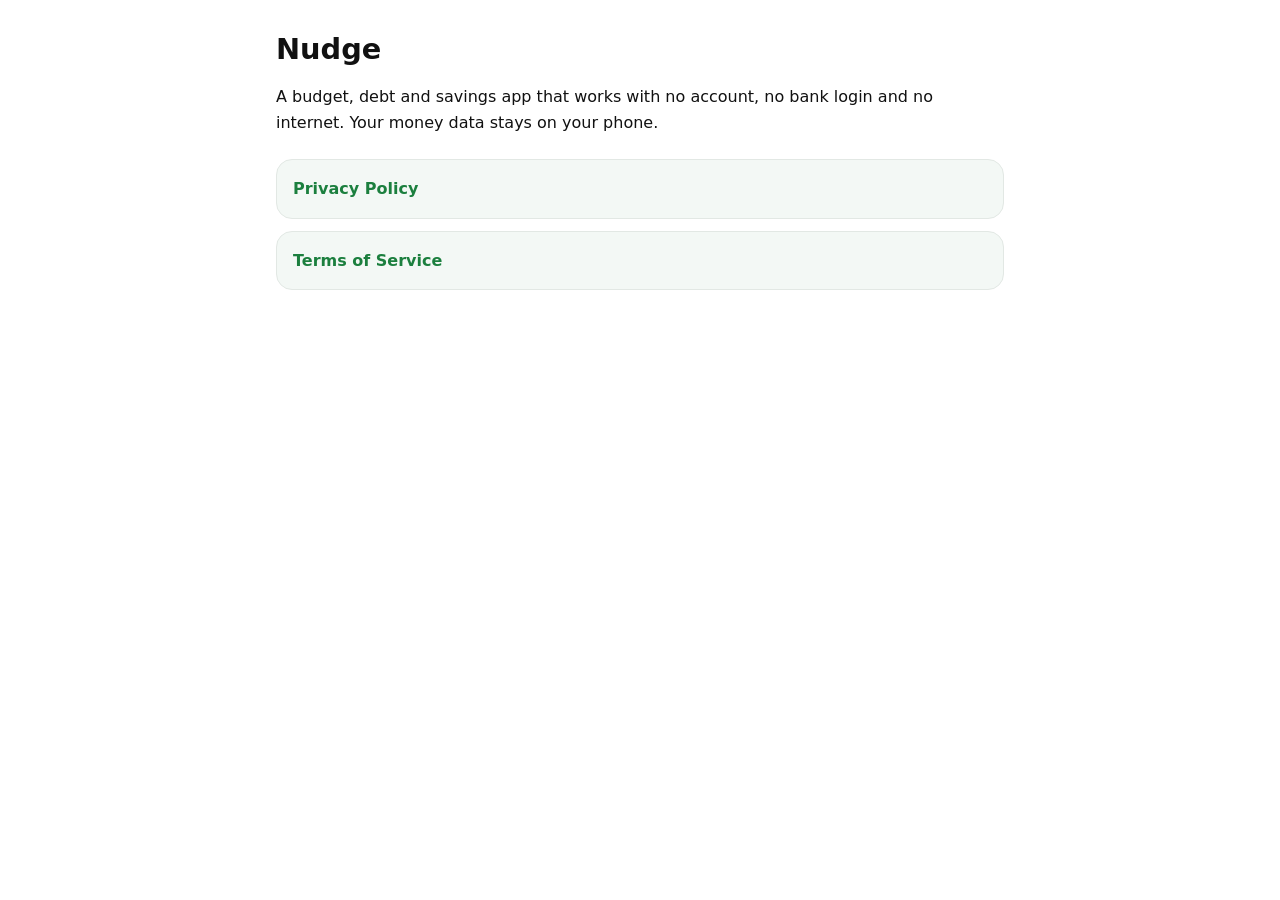
==== index.html @ 087120eb "The Nudge website: legal pages and the update file - privacy/ and terms/, built from legal-src/ by b" ====
<!doctype html>
<html lang="en">
<head>
<meta charset="utf-8">
<meta name="viewport" content="width=device-width, initial-scale=1">
<title>Nudge</title>
<link rel="stylesheet" href="style.css">
</head>
<body>
<main>
<h1>Nudge</h1>
<p>A budget, debt and savings app that works with no account, no bank login and no internet. Your money data stays on your phone.</p>
<div class="links">
  <a href="privacy/">Privacy Policy</a>
  <a href="terms/">Terms of Service</a>
</div>
</main>
</body>
</html>
---- style.css ----
:root {
  --bg: #ffffff;
  --text: #111111;
  --muted: #555555;
  --green: #1b7f3e;
  --line: #e2e8e4;
  --soft: #f3f8f5;
}

@media (prefers-color-scheme: dark) {
  :root {
    --bg: #0f1412;
    --text: #eef3f0;
    --muted: #a7b3ad;
    --green: #5fd38c;
    --line: #26302b;
    --soft: #17201c;
  }
}

* { box-sizing: border-box; }

body {
  margin: 0;
  background: var(--bg);
  color: var(--text);
  font: 16px/1.6 system-ui, -apple-system, "Segoe UI", Roboto, sans-serif;
}

main {
  max-width: 760px;
  margin: 0 auto;
  padding: 32px 16px 64px;
}

h1 { font-size: 1.8rem; line-height: 1.25; margin: 0 0 16px; }
h2 { font-size: 1.2rem; margin: 32px 0 8px; }
a { color: var(--green); }
.back { margin: 0 0 24px; }
.muted { color: var(--muted); }

ul { padding-left: 20px; }
li { margin: 4px 0; }

.table { overflow-x: auto; }
table { border-collapse: collapse; width: 100%; font-size: 0.95rem; }
th, td {
  border: 1px solid var(--line);
  padding: 8px 10px;
  text-align: left;
  vertical-align: top;
}
th { background: var(--soft); }

.links { display: grid; gap: 12px; margin-top: 24px; }
.links a {
  display: block;
  padding: 16px;
  border: 1px solid var(--line);
  border-radius: 16px;
  background: var(--soft);
  text-decoration: none;
  font-weight: 600;
}
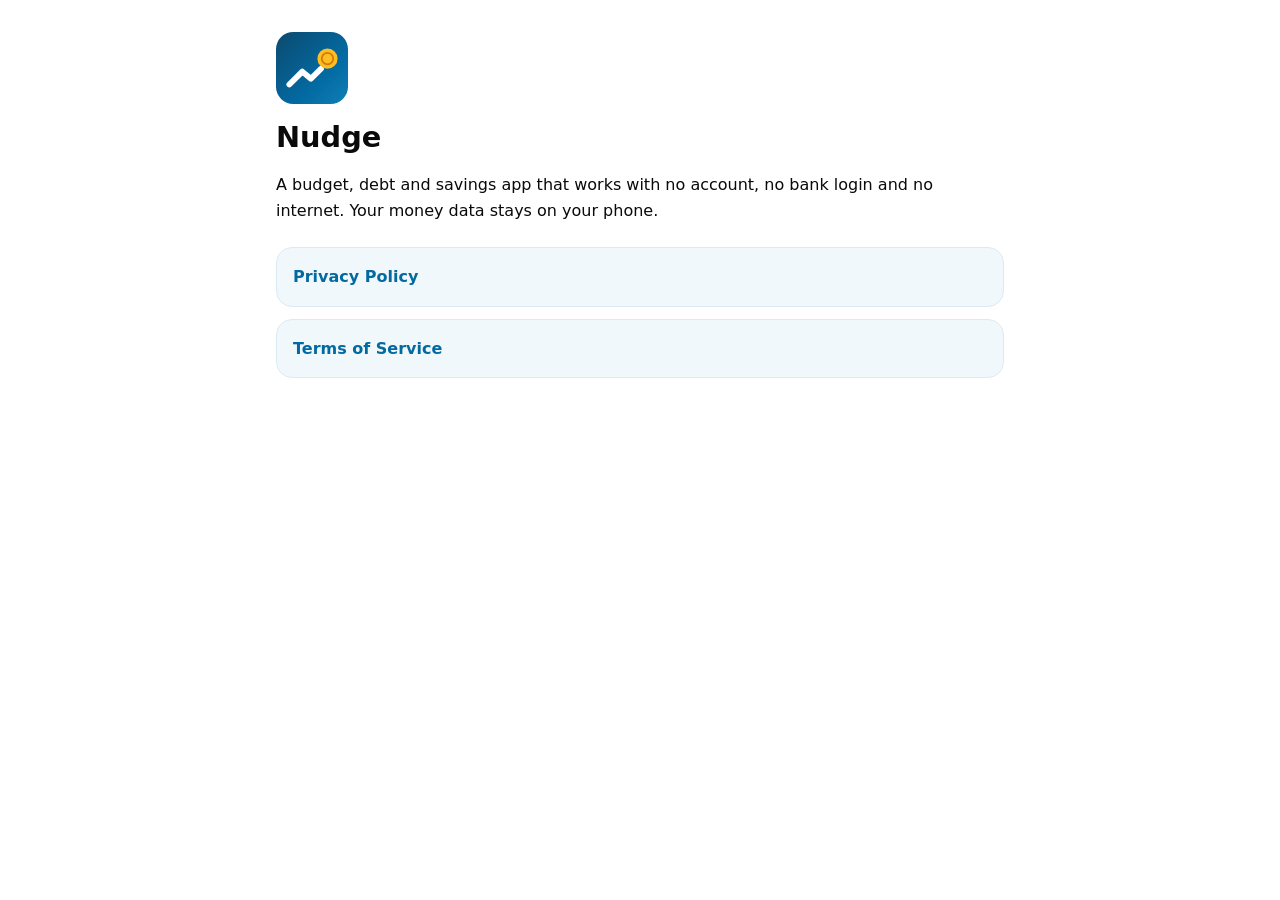
==== commit 7b8bce90: "The app's Ocean colours and new logo - Links and tints use the app's Ocean blue instead of green, in" ====
--- a/index.html
+++ b/index.html
@@ -5,9 +5,11 @@
 <meta name="viewport" content="width=device-width, initial-scale=1">
 <title>Nudge</title>
 <link rel="stylesheet" href="style.css">
+<link rel="icon" href="favicon.svg" type="image/svg+xml">
 </head>
 <body>
 <main>
+<img class="logo" src="favicon.svg" alt="">
 <h1>Nudge</h1>
 <p>A budget, debt and savings app that works with no account, no bank login and no internet. Your money data stays on your phone.</p>
 <div class="links">
--- a/style.css
+++ b/style.css
@@ -1,20 +1,20 @@
 :root {
   --bg: #ffffff;
-  --text: #111111;
-  --muted: #555555;
-  --green: #1b7f3e;
-  --line: #e2e8e4;
-  --soft: #f3f8f5;
+  --text: #0a0a0a;
+  --muted: #55616a;
+  --accent: #0369a1;
+  --line: #dcebf3;
+  --soft: #f0f8fc;
 }
 
 @media (prefers-color-scheme: dark) {
   :root {
-    --bg: #0f1412;
-    --text: #eef3f0;
-    --muted: #a7b3ad;
-    --green: #5fd38c;
-    --line: #26302b;
-    --soft: #17201c;
+    --bg: #0a1116;
+    --text: #f3f7f9;
+    --muted: #9fb0ba;
+    --accent: #38bdf8;
+    --line: #25353f;
+    --soft: #101a20;
   }
 }
 
@@ -35,7 +35,7 @@
 
 h1 { font-size: 1.8rem; line-height: 1.25; margin: 0 0 16px; }
 h2 { font-size: 1.2rem; margin: 32px 0 8px; }
-a { color: var(--green); }
+a { color: var(--accent); }
 .back { margin: 0 0 24px; }
 .muted { color: var(--muted); }
 
@@ -62,3 +62,5 @@
   text-decoration: none;
   font-weight: 600;
 }
+
+.logo { display: block; width: 72px; height: 72px; margin: 0 0 16px; }
